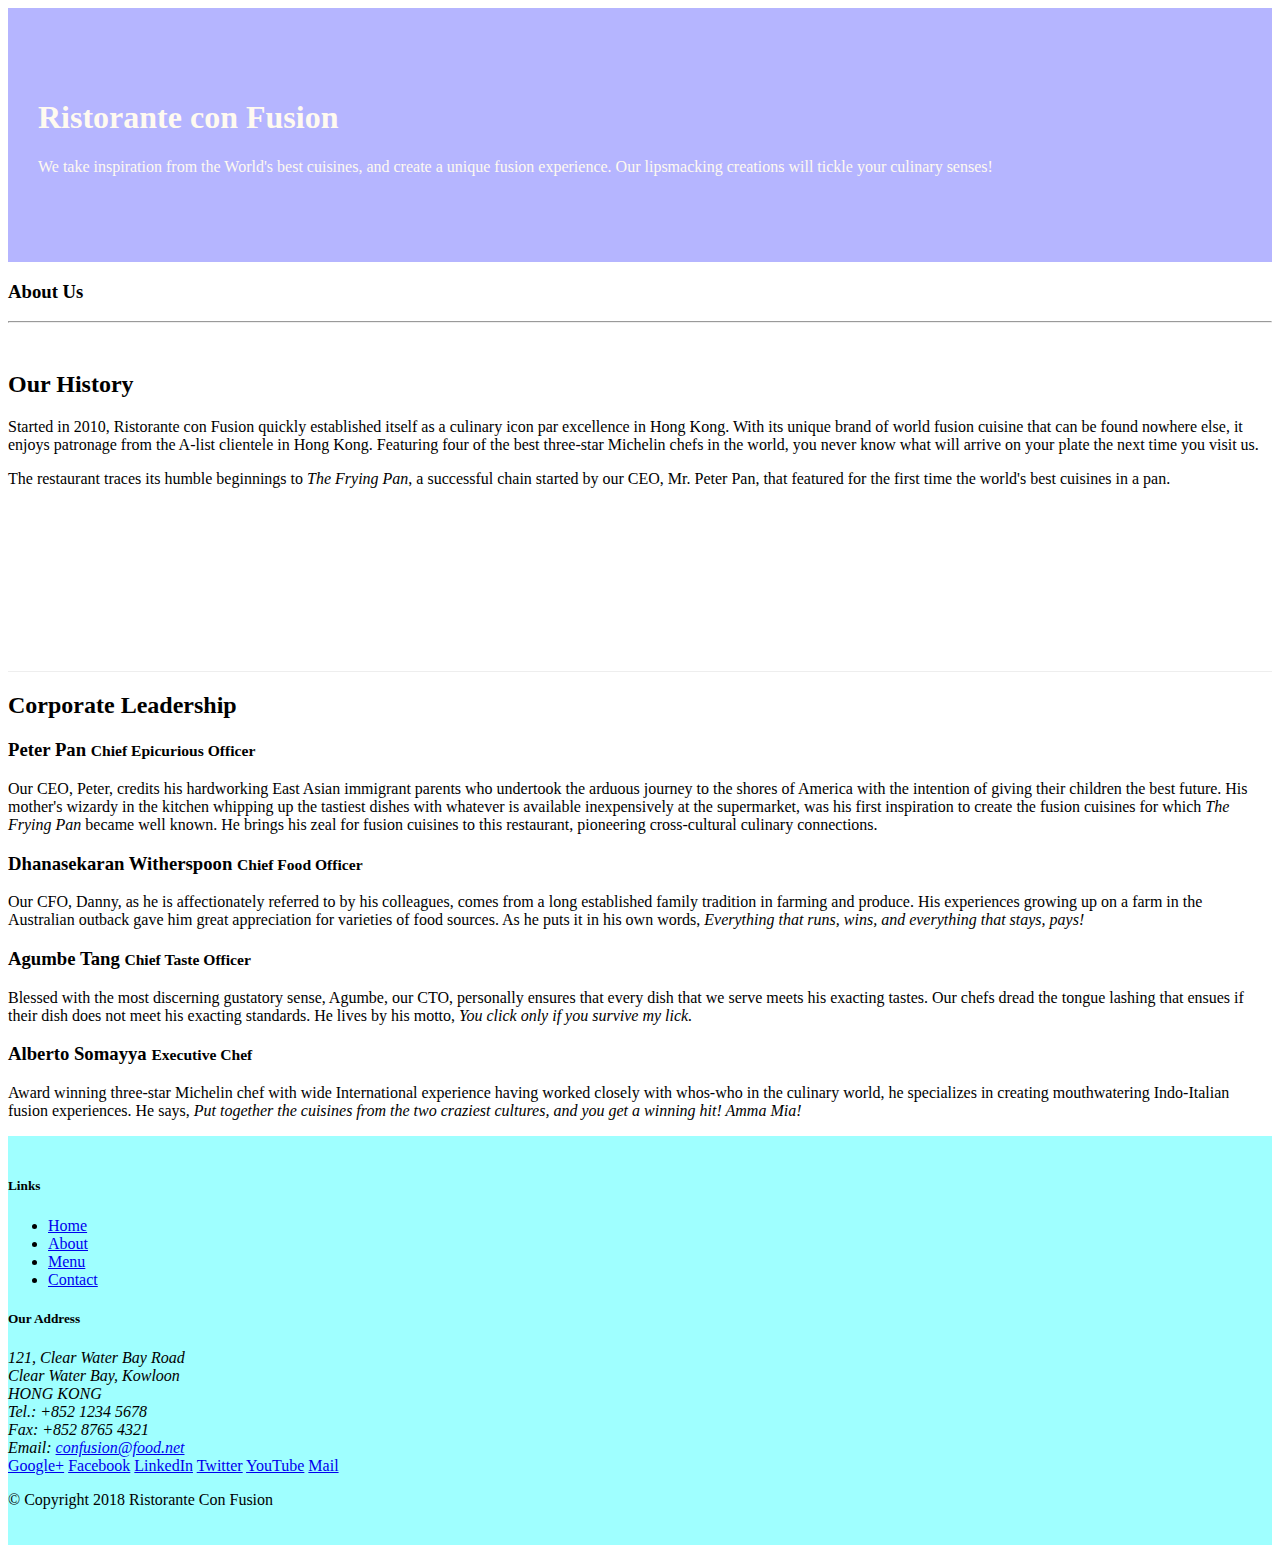
==== aboutus.html @ 45f6dc72 "added aboutus" ====
<!DOCTYPE html>
<html lang="en">

<head>
    <!-- Required meta tags always come first -->
    <meta charset="utf-8">
    <meta name="viewport" content="width=device-width, initial-scale=1, shrink-to-fit=no">
    <meta http-equiv="x-ua-compatible" content="ie=edge">

    <!-- Bootstrap CSS -->
    <link rel="stylesheet" href="node_modules/bootstrap/dist/css/bootstrap.min.css">
    <link rel="stylesheet" href="css/styles.css">
    <title>Ristorante Con Fusion: About Us</title>

</head>

<body>

    <header class="jumbotron">
        <div class="container">
            <div class="row row-header">
                <div class="col-12 col-sm-6">
                    <h1>Ristorante con Fusion</h1>
                    <p>We take inspiration from the World's best cuisines, and create a unique fusion experience. Our lipsmacking creations will tickle your culinary senses!</p>
                </div>
                <div class="col-12 col-sm">
                </div>
            </div>
        </div>
    </header>

    <div class="container">
        <div class="row">
            <div>
               <h3>About Us</h3>
               <hr>
            </div>
        </div>

        <div>
            <div class="row row-content">
                <div class="col-12 col-sm-6">
                <h2>Our History</h2>
                <p>Started in 2010, Ristorante con Fusion quickly established itself as a culinary icon par excellence in Hong Kong. With its unique brand of world fusion cuisine that can be found nowhere else, it enjoys patronage from the A-list clientele in Hong Kong.  Featuring four of the best three-star Michelin chefs in the world, you never know what will arrive on your plate the next time you visit us.</p>
                <p>The restaurant traces its humble beginnings to <em>The Frying Pan</em>, a successful chain started by our CEO, Mr. Peter Pan, that featured for the first time the world's best cuisines in a pan.</p>
                </div>
            </div>
            <div class="col-12 col-sm-6">
            </div>
        </div>


        <div>
            <div>
                <h2>Corporate Leadership</h2>
                <h3>Peter Pan <small>Chief Epicurious Officer</small></h3>
                <p class="d-none d-sm-block">Our CEO, Peter, credits his hardworking East Asian immigrant parents who undertook the arduous journey to the shores of America with the intention of giving their children the best future. His mother's wizardy in the kitchen whipping up the tastiest dishes with whatever is available inexpensively at the supermarket, was his first inspiration to create the fusion cuisines for which <em>The Frying Pan</em> became well known. He brings his zeal for fusion cuisines to this restaurant, pioneering cross-cultural culinary connections.</p>
                <h3>Dhanasekaran Witherspoon <small>Chief Food Officer</small></h3>
                <p class="d-none d-sm-block">Our CFO, Danny, as he is affectionately referred to by his colleagues, comes from a long established family tradition in farming and produce. His experiences growing up on a farm in the Australian outback gave him great appreciation for varieties of food sources. As he puts it in his own words, <em>Everything that runs, wins, and everything that stays, pays!</em></p>
                <h3>Agumbe Tang <small>Chief Taste Officer</small></h3>
                <p class="d-none d-sm-block">Blessed with the most discerning gustatory sense, Agumbe, our CTO, personally ensures that every dish that we serve meets his exacting tastes. Our chefs dread the tongue lashing that ensues if their dish does not meet his exacting standards. He lives by his motto, <em>You click only if you survive my lick.</em></p>
                <h3>Alberto Somayya <small>Executive Chef</small></h3>
                <p class="d-none d-sm-block">Award winning three-star Michelin chef with wide International experience having worked closely with whos-who in the culinary world, he specializes in creating mouthwatering Indo-Italian fusion experiences. He says, <em>Put together the cuisines from the two craziest cultures, and you get a winning hit! Amma Mia!</em></p>
            </div>
        </div>

    </div>

    <footer class="footer">
        <div class="container">
            <div class="row">             
                <div class="col-4 offset-1 col-sm-2">
                    <h5>Links</h5>
                    <ul class="list-unstyled">
                        <li><a href="#">Home</a></li>
                        <li><a href="#">About</a></li>
                        <li><a href="#">Menu</a></li>
                        <li><a href="#">Contact</a></li>
                    </ul>
                </div>
                <div class="col-7 col-sm-5">
                    <h5>Our Address</h5>
                    <address>
		              121, Clear Water Bay Road<br>
		              Clear Water Bay, Kowloon<br>
		              HONG KONG<br>
		              Tel.: +852 1234 5678<br>
		              Fax: +852 8765 4321<br>
		              Email: <a href="mailto:confusion@food.net">confusion@food.net</a>
		           </address>
                </div>
                <div class="col-12 col-sm-4 align-self-center">
                    <div class="text-center">
                        <a href="http://google.com/+">Google+</a>
                        <a href="http://www.facebook.com/profile.php?id=">Facebook</a>
                        <a href="http://www.linkedin.com/in/">LinkedIn</a>
                        <a href="http://twitter.com/">Twitter</a>
                        <a href="http://youtube.com/">YouTube</a>
                        <a href="mailto:">Mail</a>
                    </div>
                </div>
           </div>
           <div class="row justify-content-center">             
                <div class="col-auto">
                    <p>© Copyright 2018 Ristorante Con Fusion</p>
                </div>
           </div>
        </div>
    </footer>
    
</body>

</html>
---- css/styles.css ----
.row-header{
    margin: 0px auto;
    padding: 0px;

}

.row-content{
    margin: 0px auto;
    padding: 20px 0px 20px 0px;
    border-bottom: 1px ridge;
    min-height: 300px;
}

.footer{
    background-color: rgb(159, 255, 255);
    margin: 0px;
    padding: 20px 0px 20px 0px;
}

.jumbotron{
    padding: 70px 30px 70px 30px;
    background-color: rgb(181, 181, 255);
    color: floralwhite;
}

.address{
    font-size: 80%;
    margin: 20px ;
    color: 0f0f0f;
}
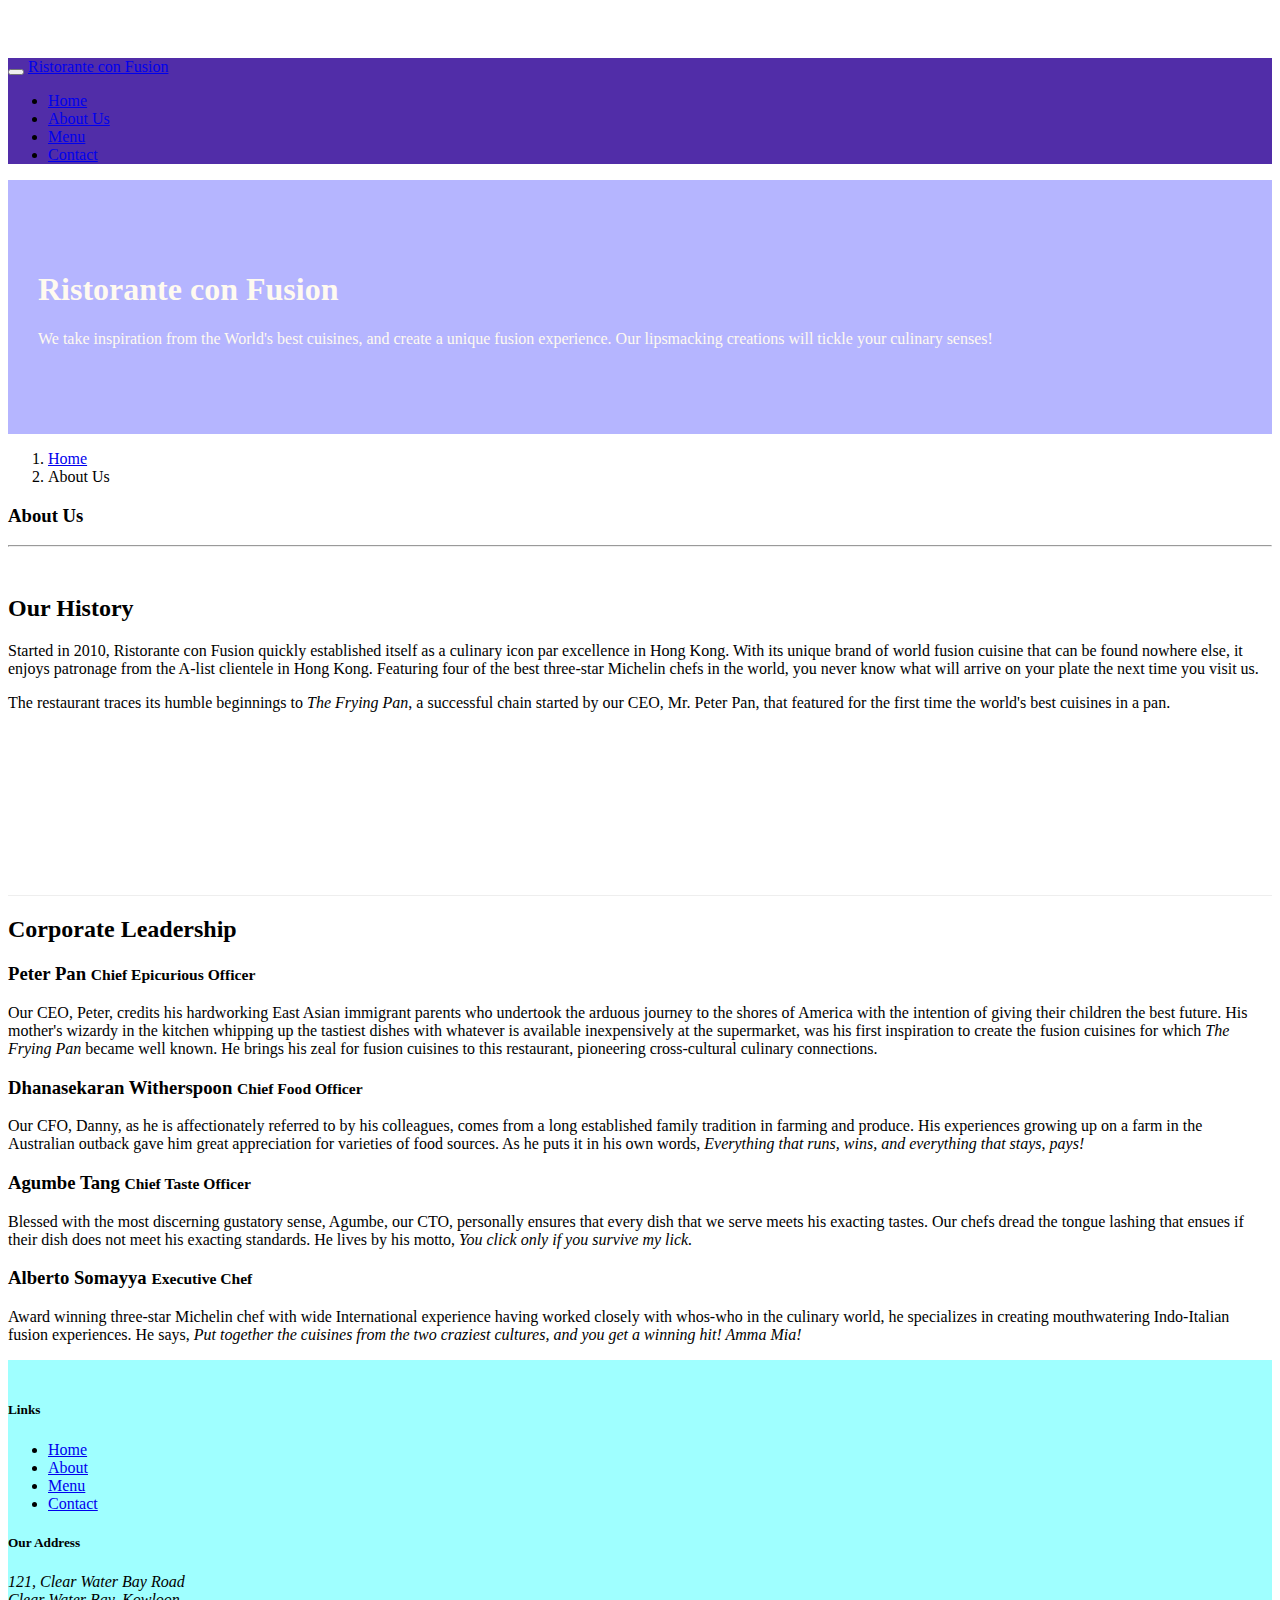
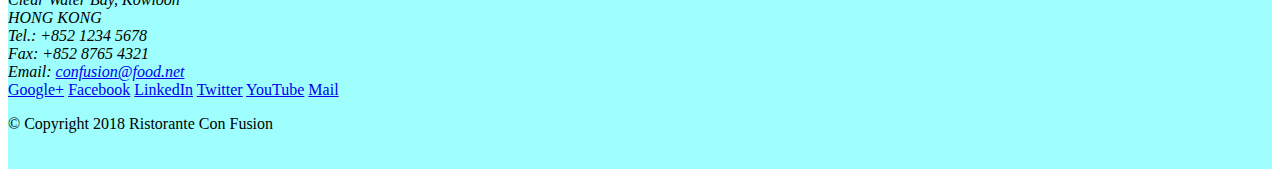
==== commit b72b4e02: "navbar changes" ====
--- a/aboutus.html
+++ b/aboutus.html
@@ -15,7 +15,22 @@
 </head>
 
 <body>
-
+    <nav class="navbar navbar-dark navbar-expand-sm fixed-top">
+        <div class="container">
+                <button class="navbar-toggler" type="button" data-toggle="collapse" data-target="#navbar">
+                    <span class="navbar-toggler-icon"></span>
+                </button>
+            <a class="navbar-brand mr-auto" href="./index.html">Ristorante con Fusion</a>
+            <div class="collapse navbar-collapse" id="navbar">
+                <ul class="navbar-nav mr-auto" >  
+                    <li class="nav-item"><a class="nav-link" href="./index.html">Home</a></li>
+                    <li class="nav-item active"><a class="nav-link" href="./aboutus.html">About Us</a></li>
+                    <li class="nav-item"><a class="nav-link" href="#">Menu</a></li>
+                    <li class="nav-item"><a class="nav-link" href="#">Contact</a></li>
+                </ul>
+            </div>
+        </div>
+    </nav>
     <header class="jumbotron">
         <div class="container">
             <div class="row row-header">
@@ -31,6 +46,10 @@
 
     <div class="container">
         <div class="row">
+            <ol class="col-12 breadcrumb">
+                <li class="breadcrumb-item"><a href="./index.html">Home</a></li>
+                <li class="breadcrumb-item active">About Us</li>
+            </ol>
             <div>
                <h3>About Us</h3>
                <hr>
@@ -72,7 +91,7 @@
                 <div class="col-4 offset-1 col-sm-2">
                     <h5>Links</h5>
                     <ul class="list-unstyled">
-                        <li><a href="#">Home</a></li>
+                        <li><a href="index.html">Home</a></li>
                         <li><a href="#">About</a></li>
                         <li><a href="#">Menu</a></li>
                         <li><a href="#">Contact</a></li>
--- a/css/styles.css
+++ b/css/styles.css
@@ -29,3 +29,11 @@
     color: 0f0f0f;
 }
 
+body{
+    padding: 50px 0px 0px 0px;
+    z-index: 0;
+}
+
+.navbar-dark {
+    background-color: #512DA8;
+}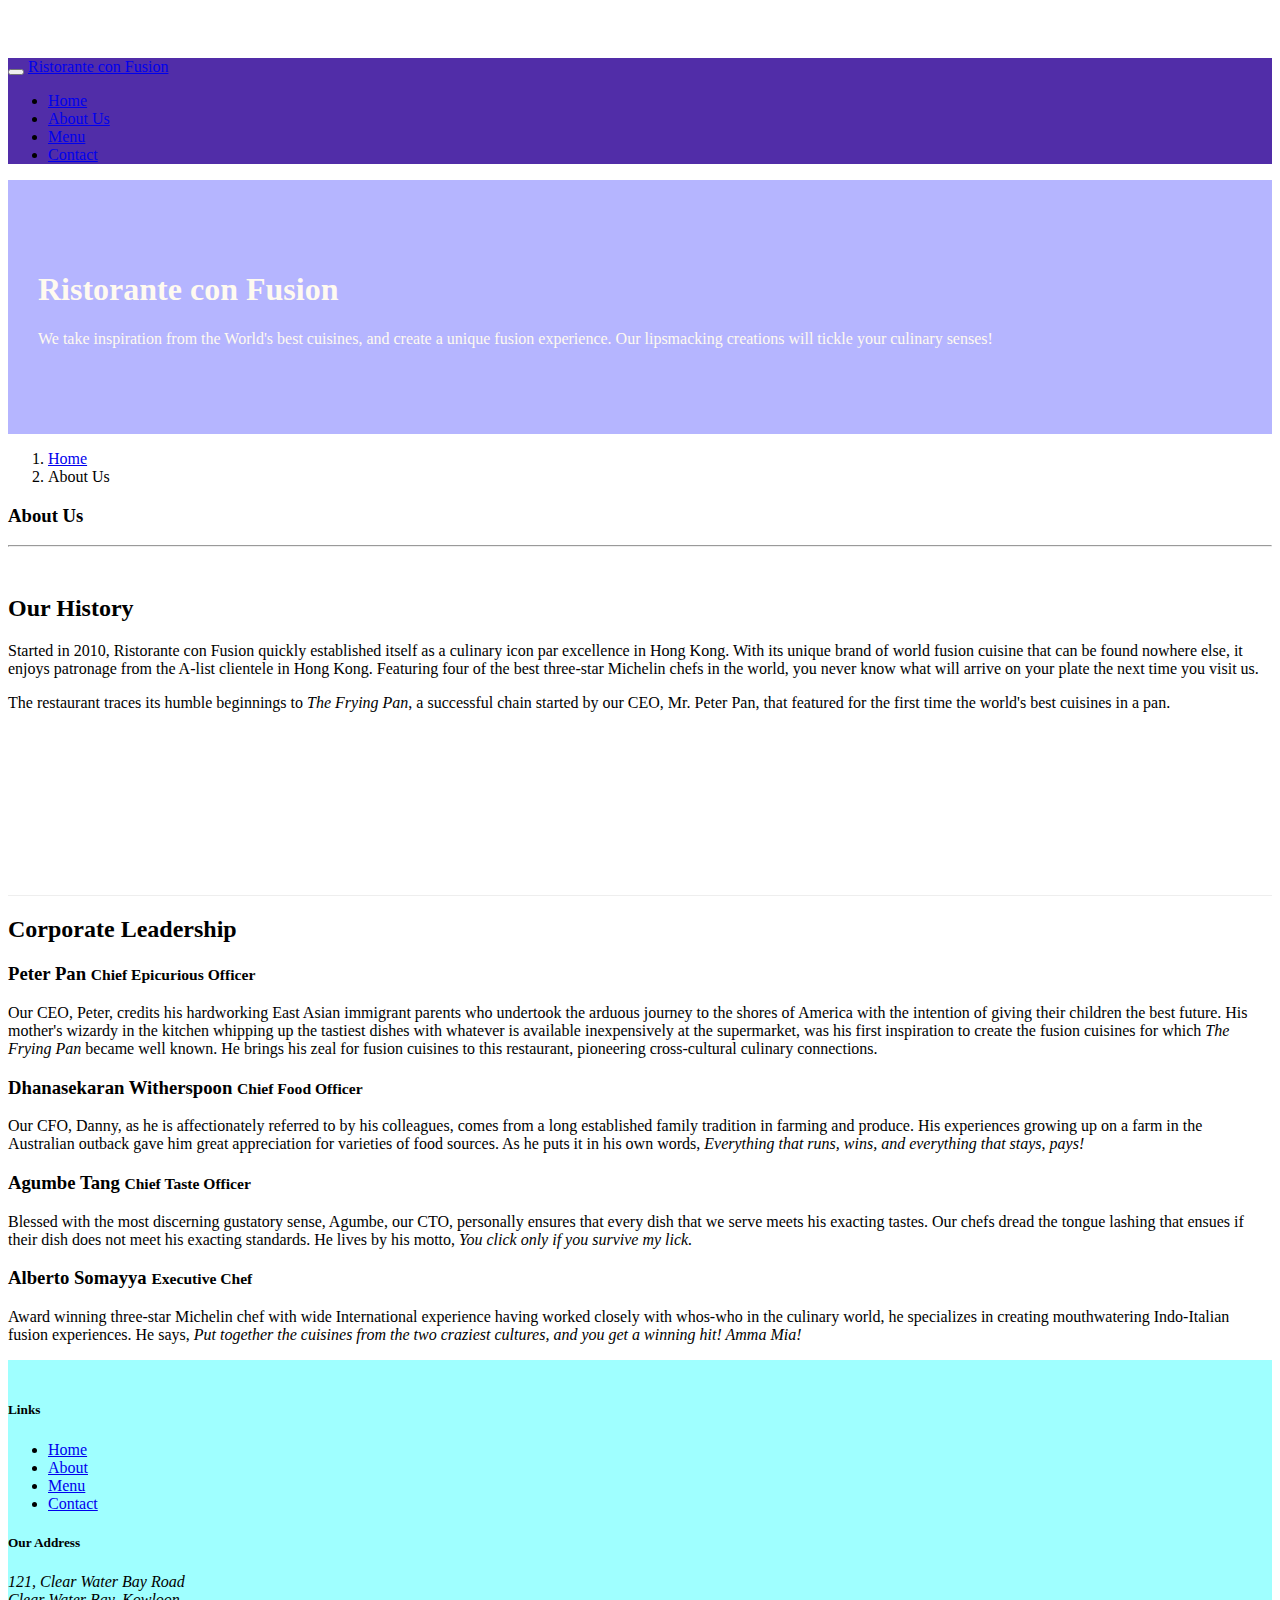
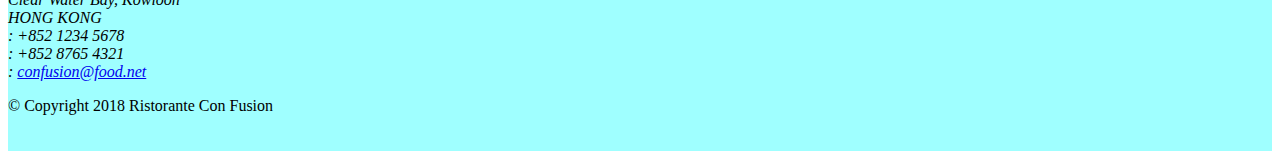
==== commit 23198407: "icons and social links commit" ====
--- a/aboutus.html
+++ b/aboutus.html
@@ -9,6 +9,8 @@
 
     <!-- Bootstrap CSS -->
     <link rel="stylesheet" href="node_modules/bootstrap/dist/css/bootstrap.min.css">
+    <link rel="stylesheet" href="node_modules/font-awesome/css/font-awesome.min.css">
+    <link rel="stylesheet" href="node_modules/bootstrap-social/bootstrap-social.css">
     <link rel="stylesheet" href="css/styles.css">
     <title>Ristorante Con Fusion: About Us</title>
 
@@ -23,10 +25,10 @@
             <a class="navbar-brand mr-auto" href="./index.html">Ristorante con Fusion</a>
             <div class="collapse navbar-collapse" id="navbar">
                 <ul class="navbar-nav mr-auto" >  
-                    <li class="nav-item"><a class="nav-link" href="./index.html">Home</a></li>
-                    <li class="nav-item active"><a class="nav-link" href="./aboutus.html">About Us</a></li>
-                    <li class="nav-item"><a class="nav-link" href="#">Menu</a></li>
-                    <li class="nav-item"><a class="nav-link" href="#">Contact</a></li>
+                    <li class="nav-item"><a class="nav-link" href="./index.html"><span class="fa fa-home fa-lg"></span> Home</a></li>
+                    <li class="nav-item active"><a class="nav-link" href="./aboutus.html"><span class="fa fa-info fa-lg"></span> About Us</a></li>
+                    <li class="nav-item"><a class="nav-link" href="#"><span class="fa fa-list fa-lg"></span> Menu</a></li>
+                    <li class="nav-item"><a class="nav-link" href="#"><span class="fa fa-address-card fa-lg"></span> Contact</a></li>
                 </ul>
             </div>
         </div>
@@ -103,19 +105,19 @@
 		              121, Clear Water Bay Road<br>
 		              Clear Water Bay, Kowloon<br>
 		              HONG KONG<br>
-		              Tel.: +852 1234 5678<br>
-		              Fax: +852 8765 4321<br>
-		              Email: <a href="mailto:confusion@food.net">confusion@food.net</a>
+		              <i class="fa fa-phone fa-lg"></i>: +852 1234 5678<br>
+		              <i class="fa fa-fax fa-lg"></i>: +852 8765 4321<br>
+		              <i class="fa fa-envelope fa-lg"></i>: <a href="mailto:confusion@food.net">confusion@food.net</a>
 		           </address>
                 </div>
                 <div class="col-12 col-sm-4 align-self-center">
                     <div class="text-center">
-                        <a href="http://google.com/+">Google+</a>
-                        <a href="http://www.facebook.com/profile.php?id=">Facebook</a>
-                        <a href="http://www.linkedin.com/in/">LinkedIn</a>
-                        <a href="http://twitter.com/">Twitter</a>
-                        <a href="http://youtube.com/">YouTube</a>
-                        <a href="mailto:">Mail</a>
+                        <a class="btn btn-social-icon btn-google btn-lg" href="http://google.com/+"><i class="fa fa-google-plus fa-lg"></i></a>
+                        <a class="btn btn-social-icon btn-facebbok btn-lg" href="http://www.facebook.com/profile.php?id="><i class="fa fa-facebook fa-lg"></i></a>
+                        <a class="btn btn-social-icon btn-linkedin btn-lg" href="http://www.linkedin.com/in/"><i class="fa fa-linkedin fa-lg"></i></a>
+                        <a class="btn btn-social-icon btn-twitter btn-lg" href="http://twitter.com/"><i class="fa fa-twitter fa-lg"></i></a>
+                        <a class="btn btn-social-icon btn-youtube btn-lg" href="http://youtube.com/"><i class="fa fa-youtube fa-lg"></i></a>
+                        <a class="btn btn-social-icon btn-envelope btn-lg" href="mailto:"><i class="fa fa-envelope-o fa-lg"></i></a>
                     </div>
                 </div>
            </div>
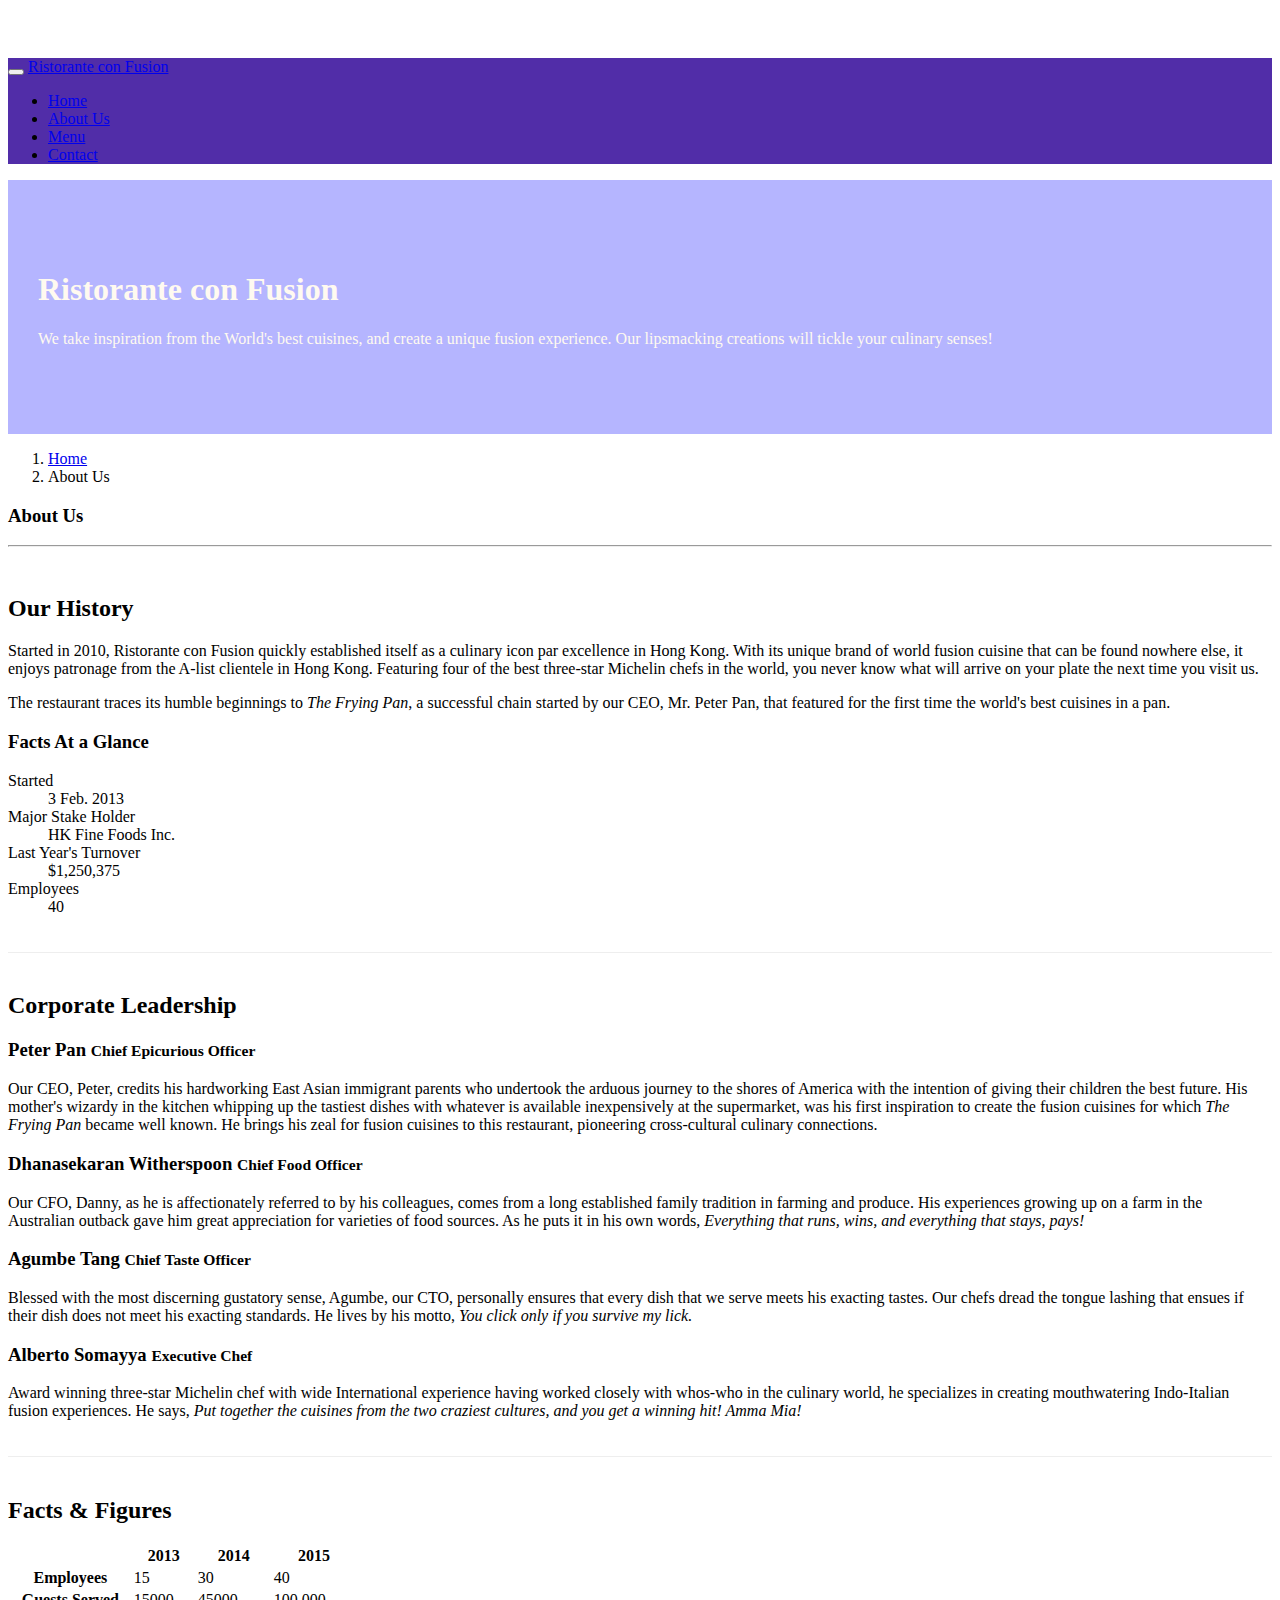
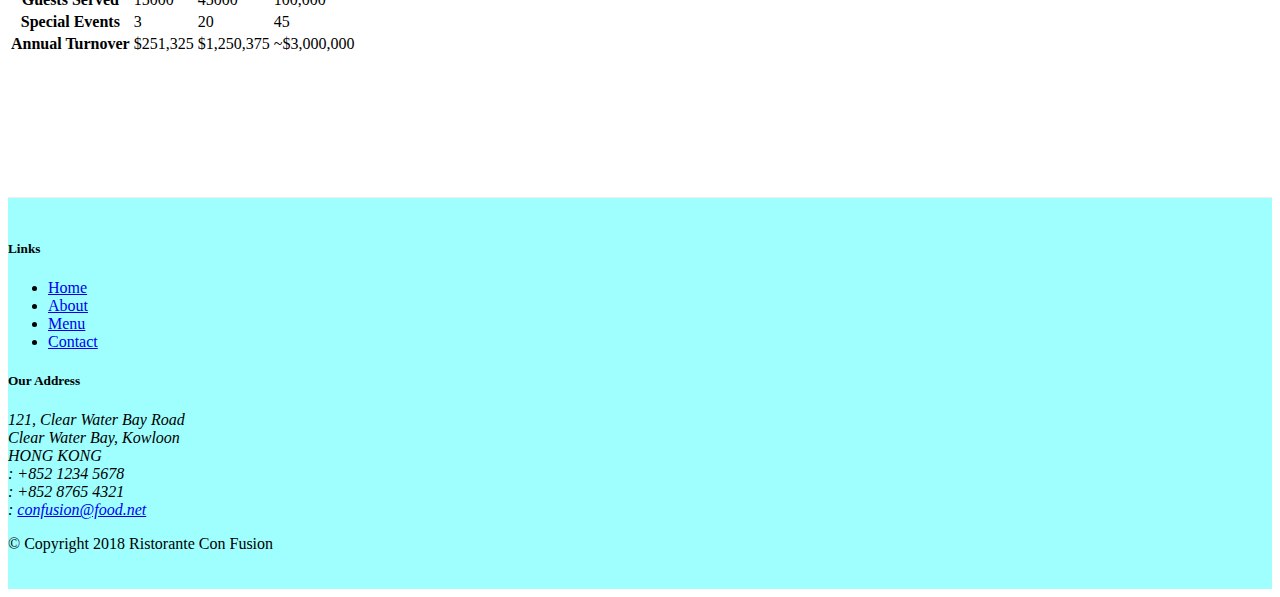
==== commit c3d439d4: "tables added" ====
--- a/aboutus.html
+++ b/aboutus.html
@@ -28,7 +28,7 @@
                     <li class="nav-item"><a class="nav-link" href="./index.html"><span class="fa fa-home fa-lg"></span> Home</a></li>
                     <li class="nav-item active"><a class="nav-link" href="./aboutus.html"><span class="fa fa-info fa-lg"></span> About Us</a></li>
                     <li class="nav-item"><a class="nav-link" href="#"><span class="fa fa-list fa-lg"></span> Menu</a></li>
-                    <li class="nav-item"><a class="nav-link" href="#"><span class="fa fa-address-card fa-lg"></span> Contact</a></li>
+                    <li class="nav-item"><a class="nav-link" href="contactus.html"><span class="fa fa-address-card fa-lg"></span> Contact</a></li>
                 </ul>
             </div>
         </div>
@@ -58,21 +58,35 @@
             </div>
         </div>
 
-        <div>
-            <div class="row row-content">
-                <div class="col-12 col-sm-6">
+        <div class="row row-content">
+            <div class="col-12 col-sm-6">
                 <h2>Our History</h2>
-                <p>Started in 2010, Ristorante con Fusion quickly established itself as a culinary icon par excellence in Hong Kong. With its unique brand of world fusion cuisine that can be found nowhere else, it enjoys patronage from the A-list clientele in Hong Kong.  Featuring four of the best three-star Michelin chefs in the world, you never know what will arrive on your plate the next time you visit us.</p>
+                <p >Started in 2010, Ristorante con Fusion quickly established itself as a culinary icon par excellence in Hong Kong. With its unique brand of world fusion cuisine that can be found nowhere else, it enjoys patronage from the A-list clientele in Hong Kong.  Featuring four of the best three-star Michelin chefs in the world, you never know what will arrive on your plate the next time you visit us.</p>
                 <p>The restaurant traces its humble beginnings to <em>The Frying Pan</em>, a successful chain started by our CEO, Mr. Peter Pan, that featured for the first time the world's best cuisines in a pan.</p>
+            </div>
+            
+            <div class="col-12 col-sm-6">
+                <div class="card">
+                    <h3 class="card-header bg-primary text-white">Facts At a Glance</h3>
+                    <div class="card-body">
+                        <dl class="row">
+                            <dt class="col-6">Started</dt>
+                            <dd class="col-6">3 Feb. 2013</dd>
+                            <dt class="col-6">Major Stake Holder</dt>
+                            <dd class="col-6">HK Fine Foods Inc.</dd>
+                            <dt class="col-6">Last Year's Turnover</dt>
+                            <dd class="col-6">$1,250,375</dd>
+                            <dt class="col-6">Employees</dt>
+                            <dd class="col-6">40</dd>
+                        </dl>
+                    </div>
                 </div>
-            </div>
-            <div class="col-12 col-sm-6">
             </div>
         </div>
 
 
-        <div>
-            <div>
+        <div class="row row-content">
+            <div class="col-12">
                 <h2>Corporate Leadership</h2>
                 <h3>Peter Pan <small>Chief Epicurious Officer</small></h3>
                 <p class="d-none d-sm-block">Our CEO, Peter, credits his hardworking East Asian immigrant parents who undertook the arduous journey to the shores of America with the intention of giving their children the best future. His mother's wizardy in the kitchen whipping up the tastiest dishes with whatever is available inexpensively at the supermarket, was his first inspiration to create the fusion cuisines for which <em>The Frying Pan</em> became well known. He brings his zeal for fusion cuisines to this restaurant, pioneering cross-cultural culinary connections.</p>
@@ -84,7 +98,51 @@
                 <p class="d-none d-sm-block">Award winning three-star Michelin chef with wide International experience having worked closely with whos-who in the culinary world, he specializes in creating mouthwatering Indo-Italian fusion experiences. He says, <em>Put together the cuisines from the two craziest cultures, and you get a winning hit! Amma Mia!</em></p>
             </div>
         </div>
-
+        <div class="row row-content">
+            <div class="col-12 col-sm-9">
+                <h2>Facts &amp; Figures</h2>
+                <div class="table-responsive">
+                    <table class="table table-striped">
+                        <thead class="thead-dark">
+                            <tr>
+                                <th>&nbsp;</th>
+                                <th>2013</th>
+                                <th>2014</th>
+                                <th>2015</th>
+                            </tr>
+                        </thead>
+                        <tbody>
+                            <tr>
+                                <th>Employees</th>
+                                <td>15</td>
+                                <td>30</td>
+                                <td>40</td>
+                            </tr>
+                            <tr>
+                                <th>Guests Served</th>
+                                <td>15000</td>
+                                <td>45000</td>
+                                <td>100,000</td>
+                            </tr>
+                            <tr>
+                                <th>Special Events</th>
+                                <td>3</td>
+                                <td>20</td>
+                                <td>45</td>
+                            </tr>
+                            <tr>
+                                <th>Annual Turnover</th>
+                                <td>$251,325</td>
+                                <td>$1,250,375</td>
+                                <td>~$3,000,000</td>
+                            </tr>
+                        </tbody>
+                    </table>
+                </div>
+            </div>
+             <div class="col-12 col-sm-3">
+            </div>
+       </div> 
     </div>
 
     <footer class="footer">
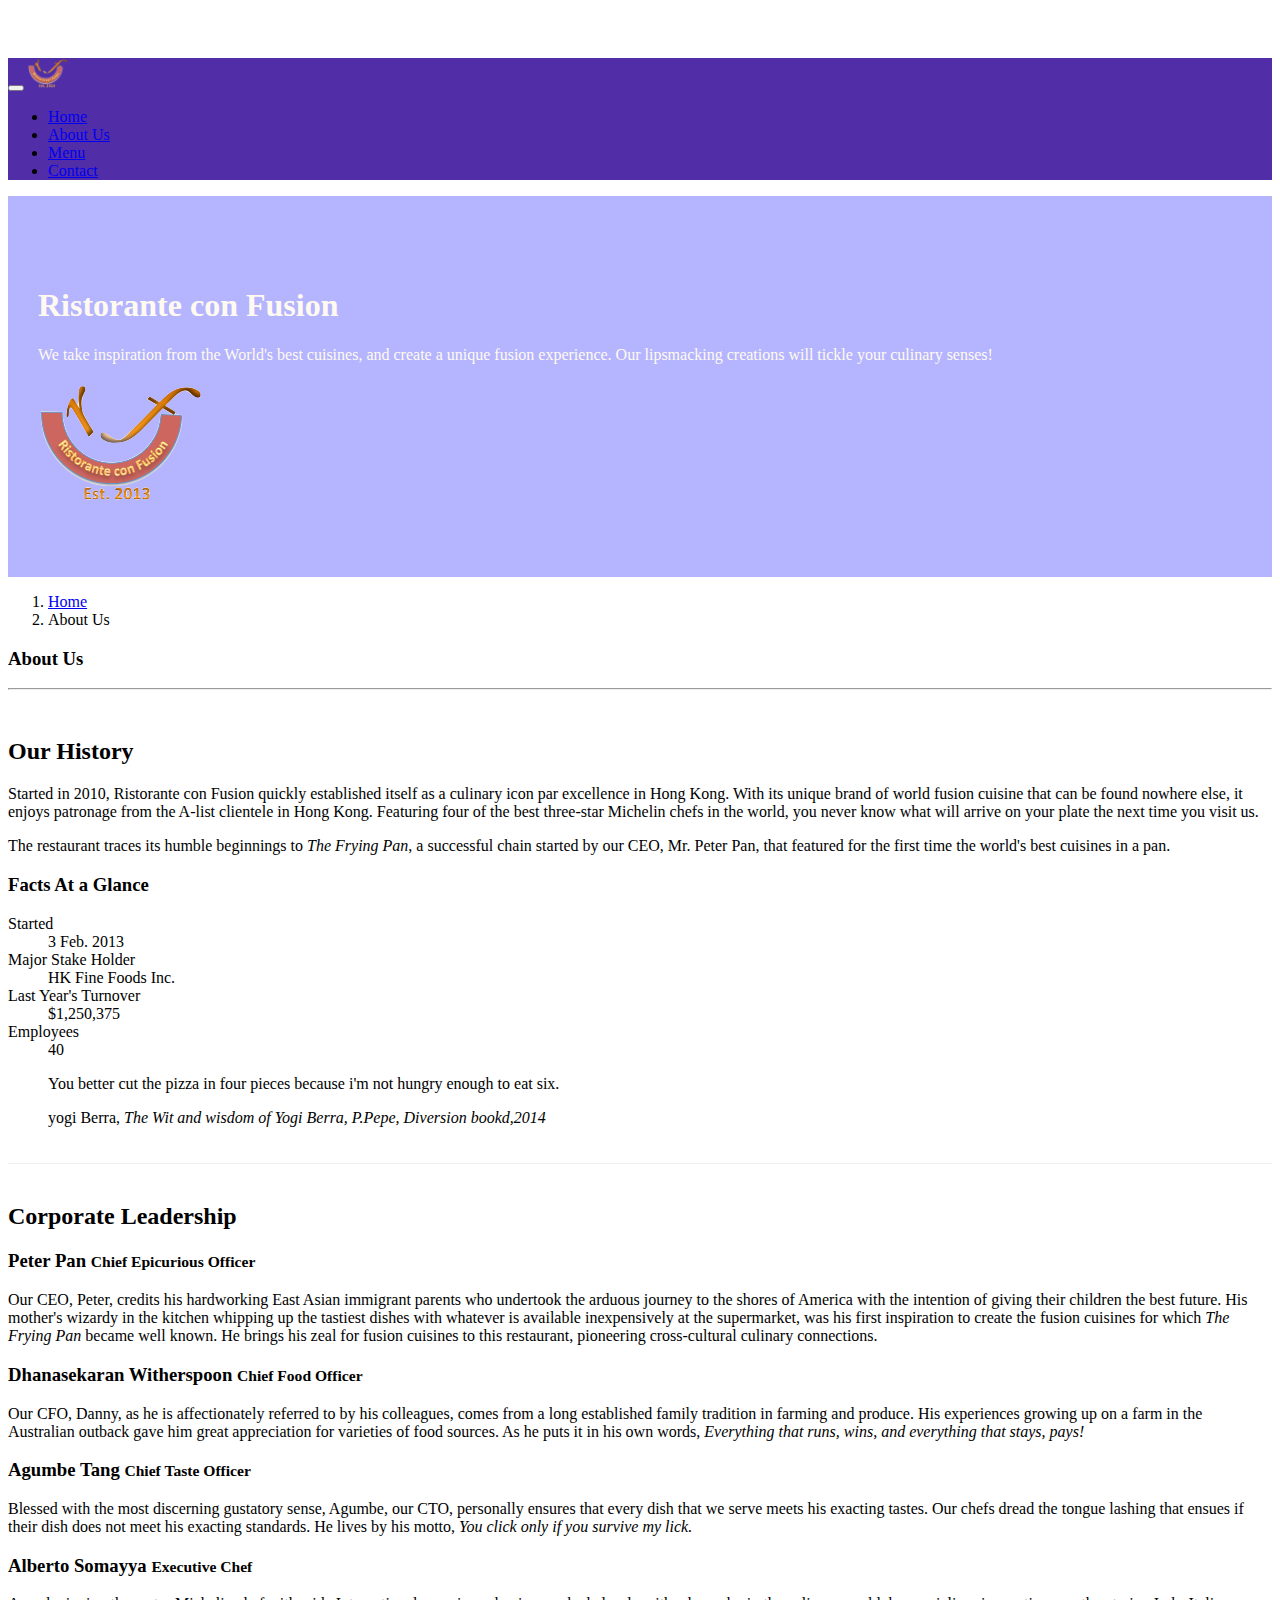
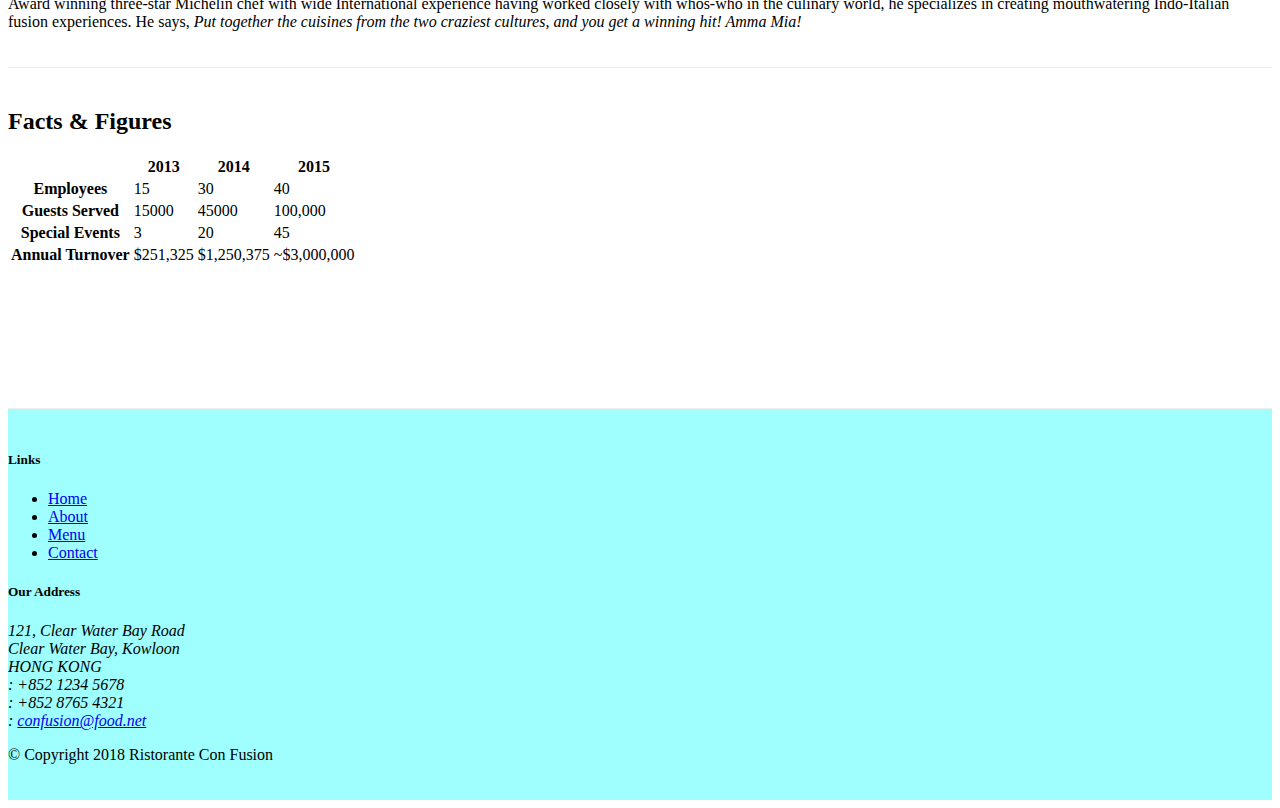
==== commit f48a5966: "reserve table commit" ====
--- a/aboutus.html
+++ b/aboutus.html
@@ -22,7 +22,7 @@
                 <button class="navbar-toggler" type="button" data-toggle="collapse" data-target="#navbar">
                     <span class="navbar-toggler-icon"></span>
                 </button>
-            <a class="navbar-brand mr-auto" href="./index.html">Ristorante con Fusion</a>
+                <a class="navbar-brand" href="#"><img src="img/logo.png" height="30" width=40></a>
             <div class="collapse navbar-collapse" id="navbar">
                 <ul class="navbar-nav mr-auto" >  
                     <li class="nav-item"><a class="nav-link" href="./index.html"><span class="fa fa-home fa-lg"></span> Home</a></li>
@@ -40,7 +40,8 @@
                     <h1>Ristorante con Fusion</h1>
                     <p>We take inspiration from the World's best cuisines, and create a unique fusion experience. Our lipsmacking creations will tickle your culinary senses!</p>
                 </div>
-                <div class="col-12 col-sm">
+                <div class="col-12 col-sm align-self">
+                    <img src="img/logo.png" class="img-fluid">
                 </div>
             </div>
         </div>
@@ -82,6 +83,22 @@
                     </div>
                 </div>
             </div>
+            
+                <div class="col-12 col-sm-12">
+                    <div class="card-body bg-light border-style-solid">
+                        <blockquote class="blockquote">
+                            <p class="mb-0">You better cut the pizza in four pieces
+                                because i'm not hungry enough to eat six.
+                            </p>
+                            <footer class="blockquote-footer">yogi Berra,
+                                <cite title="Source Title">The Wit and wisdom of
+                                    Yogi Berra, P.Pepe, Diversion bookd,2014
+                                </cite>
+                            </footer>
+                        </blockquote>
+                    </div>
+                </div>
+            
         </div>
 
 
--- a/css/styles.css
+++ b/css/styles.css
@@ -36,4 +36,5 @@
 
 .navbar-dark {
     background-color: #512DA8;
-}+}
+
